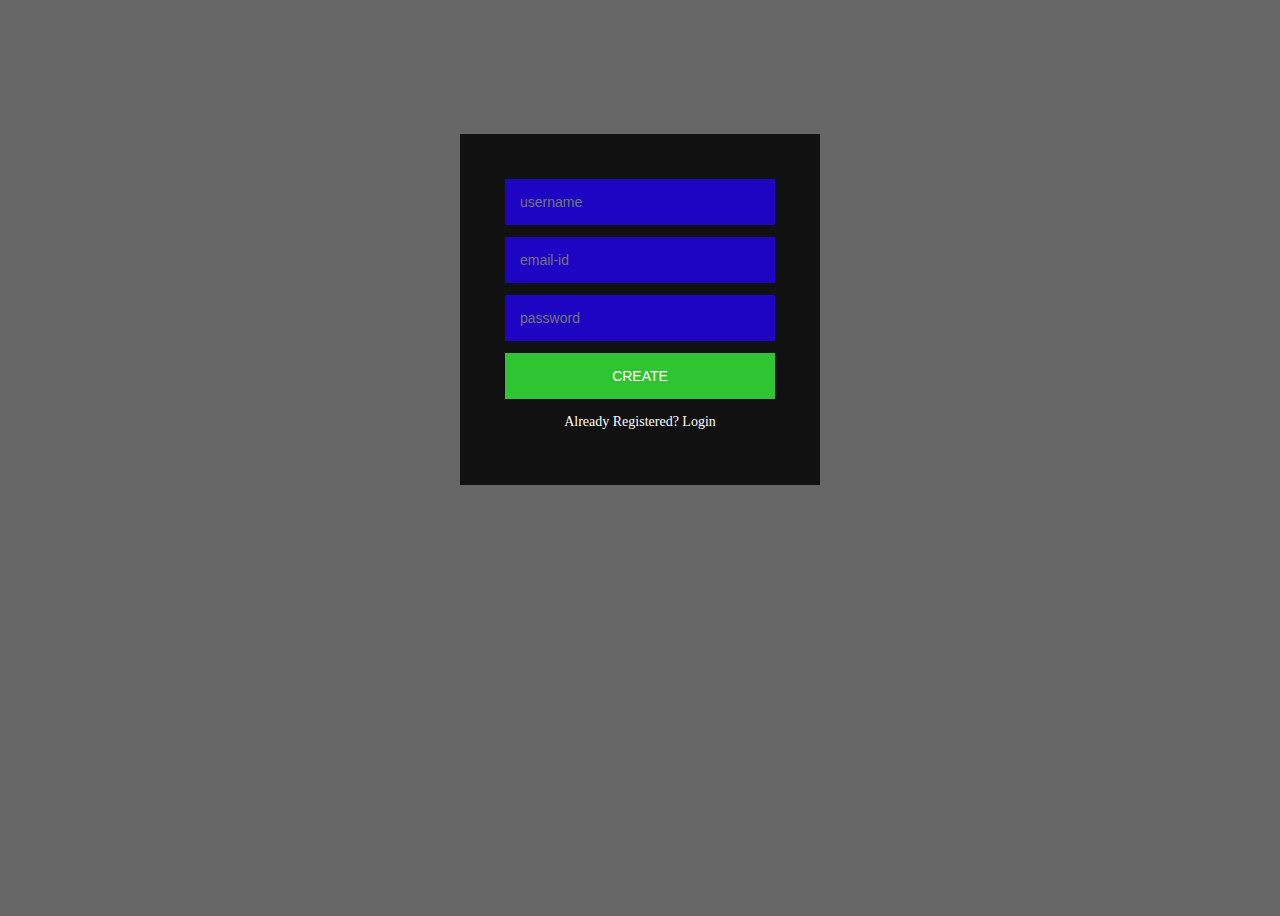
==== form/index.html @ 68149d6e "updated" ====
<!DOCTYPE html>
<html>
<head>
	<title>Login Page</title>
	<link rel="stylesheet" type="text/css" href="style.css">
	 <meta content='width=device-width, initial-scale=1' name='viewport'/>
</head>
<body>
 	<div class="login-page">
 	<div class="form">
 		<form>
 		<input type="text" placeholder="username"/>	
 		<input type="text" placeholder="email-id"/>	
 		<input type="password" placeholder="password"/>	
 		<button>Create</button>
 		<p class="message">Already Registered? <a href="#">Login</a></p>
 		</form>
 		
 		<form class="login-form">
 		<input type="text" placeholder="username"/>
 		<input type="password" placeholder="password"/>	
 		<button>Login</button>
 		<p class="message">Not Registered? <a href="#">Register</a></p>
 			
 		</form>



 	</div>	
 		
 	</div>

 	<script src='https://code.jquery.com/jquery-3.5.1.min.js
'></script>

	<script>
		$('.message a').click(function(){
			$('form').animate({height: "toggle", opacity: "toggle"}, "slow");
		});
	</script>
</body>
</html>
---- form/style.css ----
body{
	background-image: linear-gradient(rgba(0,0,0,0.6),rgba(0,0,0,0.6)),url(pic1.jpg);
	height: 100vh;
	background-size: cover;
	background-position: center;

}

.login-page{
	width: 360px;
	padding: 10% 0 0;
	margin: auto;
}

.form{
	position: relative;
	z-index: 1;
	background: rgba(0, 0, 0, 0.83);
	max-width: 360px;
	margin: 0 auto 100px;
	padding: 45px;
	text-align: center;
}

.form input{
	font-family: sans-serif;
	outline: 1;
	color: #fff;
	background: #1E05C3;
	width: 100%;
	border: 0;
	margin: 0 0 12px;
	padding: 15px;
	box-sizing: border-box;
	font-size: 14px;
}

.form button{
	font-family: sans-serif;
	text-transform: uppercase;
	outline: 0;
	background-color: #2EC432;
	width: 100%;
	border: 0;
	padding: 15px;
	color: #fff;
	font-size: 14px;
	cursor: pointer;
}

.form button:hover, .form button:active{
	background: #31cc48;
}

.form .message{
	margin: 15px 0 10px;
	color: white;
	font-size: 14px;
}

.form .message a{
	color: white;
	text-decoration: none;
}

.form .message a:hover{
	color: #1E05C3;
	text-decoration: underline;
}

.form .login-form{
	display: none;
}

@media(max-width: 600px){
	.form{
		margin-top: 100px;
	}
}
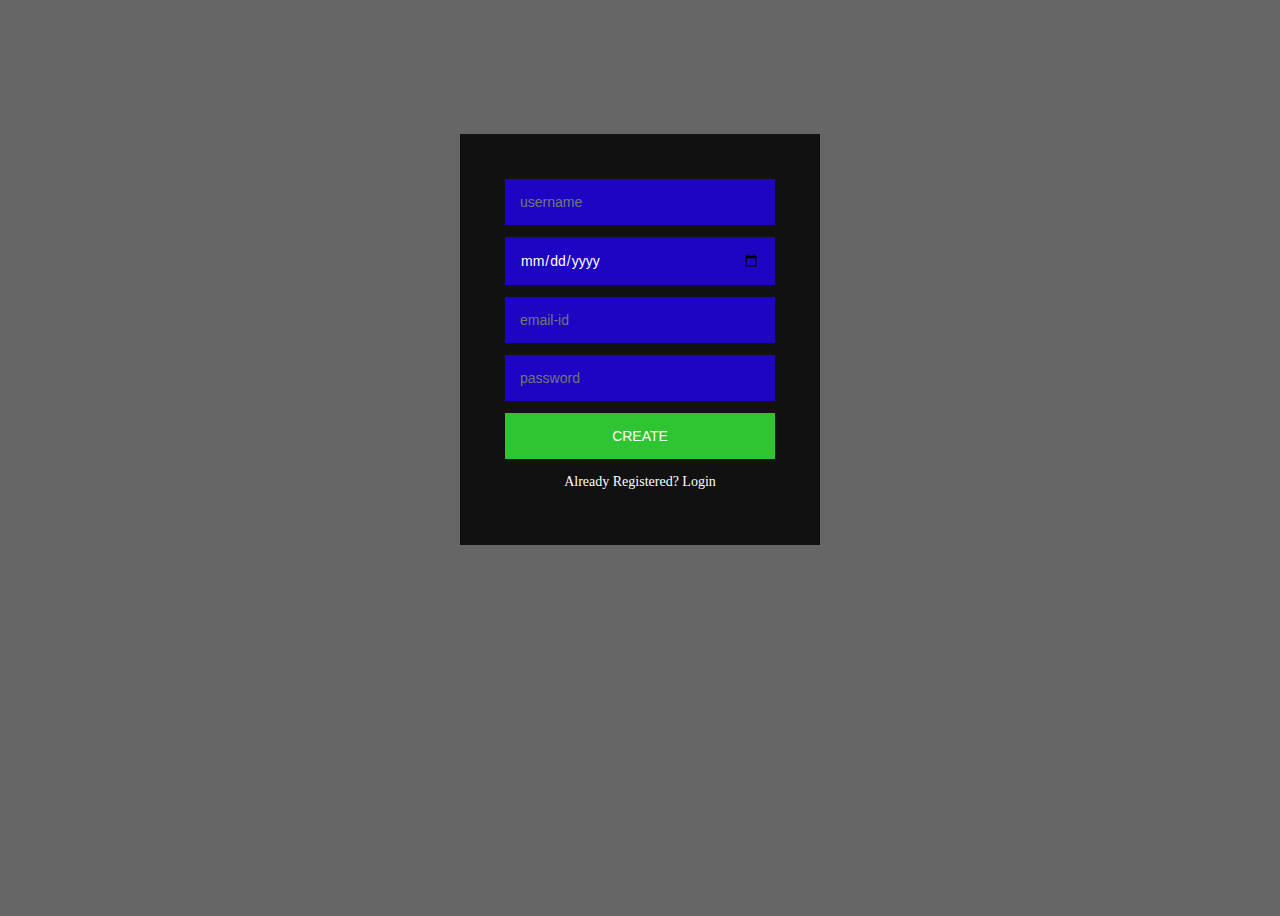
==== commit 64ba2e9a: "Update index.html" ====
--- a/form/index.html
+++ b/form/index.html
@@ -10,6 +10,7 @@
  	<div class="form">
  		<form>
  		<input type="text" placeholder="username"/>	
+ 		<input type="date" placeholder="birthday"/>	
  		<input type="text" placeholder="email-id"/>	
  		<input type="password" placeholder="password"/>	
  		<button>Create</button>
